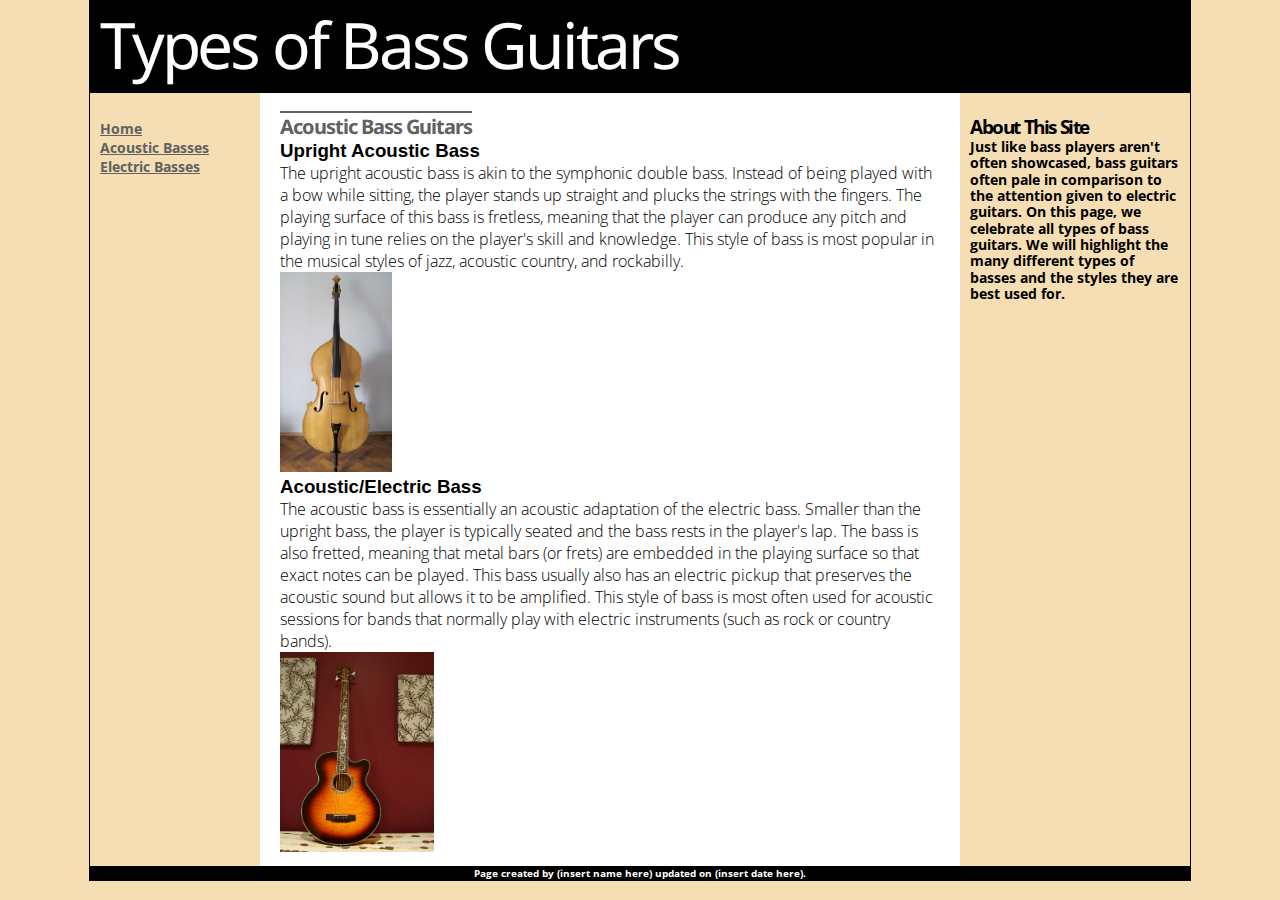
==== Project6/acoustic.html @ 92bc810d "Add files via upload" ====
<!DOCTYPE html>
<html>
  <head>
    <meta charset="UTF-8">
    <title>Types of Bass Guitars</title>
    <link href="style.css" rel="stylesheet" type="text/css" />
    <link href='http://fonts.googleapis.com/css?family=Droid+Sans:400,700|Open+Sans:400,700|Open+Sans+Condensed:300,700' rel='stylesheet' type='text/css'>
<script src="helpers/modernizr_dev.js"></script>
  </head>
  <body>

	<div id="wrapper">
    	<header>
    		<h1>Types of Bass Guitars</h1>
    	</header>
        <div class="col_wrap">
        	<nav>
                <ul>
                    <li><a href="index.html">Home</a></li>
                    <li><a href="acoustic.html">Acoustic Basses</a></li>
                    <li><a href="electric.html">Electric Basses</a></li>
                </ul>
        	</nav>
       <article>

    <h2>Acoustic Bass Guitars</h2>
    
    <h3>Upright Acoustic Bass</h3>
        <p>The upright acoustic bass is akin to the symphonic double bass.  Instead of being played with a bow while sitting, the player stands up straight and plucks the strings with the fingers.  The playing surface of this bass is fretless, meaning that the player can produce any pitch and playing in tune relies on the player's skill and knowledge. This style of bass is most popular in the musical styles of jazz, acoustic country, and rockabilly.</p>
    <img src="img/UprightAcousticBass.jpg" height="200" alt="Upright Acoustic Bass">

    <h3>Acoustic/Electric Bass</h3>
        <p>The acoustic bass is essentially an acoustic adaptation of the electric bass. Smaller than the upright bass, the player is typically seated and the bass rests in the player's lap. The bass is also fretted, meaning that metal bars (or frets) are embedded in the playing surface so that exact notes can be played. This bass usually also has an electric pickup that preserves the acoustic sound but allows it to be amplified. This style of bass is most often used for acoustic sessions for bands that normally play with electric instruments (such as rock or country bands).</p>
    <img src="img/AcousticElectricBass.jpg" height="200" alt="Upright Acoustic Bass">

        </article>
        <aside>
            <h3>About This Site</h3>
            <p>Just like bass players aren't often showcased, bass guitars often pale in comparison to the attention given to electric guitars.  On this page, we celebrate all types of bass guitars.  We will highlight the many different types of basses and the styles they are best used for.</p>
        </aside>
        </div>
       	<footer>
            <p>Page created by (insert name here) updated on (insert date here).</p>
        </footer>
    </div>

   
  </body>
</html>
---- Project6/style.css ----
* {margin:0; padding:0;}
body {
	font-family:helvetica, arial, sans-serif;
    background-color:#F5DEB3;
	}
#wrapper {
	min-width:760px; max-width:1100px; margin:0 auto; border:1px solid; overflow:hidden;
	}
header {
	background:#000;
	}
header h1 {
	font-family:'Droid Sans';
	font-weight:400;
	font-size:4em;
	letter-spacing:-.05em;
	color:#fff;
	padding:0 0 5px 10px; 
	}
nav {
	display:table-cell;
	width:150px;
	background:#F5DEB3;
	padding:10px;
	}
.list0 ul {
	border:1px solid #000;
	border-radius:3px; padding:5px 10px 3px;
	}
.list0 li {
	list-style-type:none;
	padding:3px 10px;
	}
.list0 li + li {
	border-top:1px solid #000;
	}
.list0 a {
	text-decoration:none;
	font:20px 'Exo', helvetica, arial, sans-serif;
	font-weight:400;
	color:#000;
	}
.list0 a:hover {
	color:#069;
	}	
nav li {
	list-style-type:none;
	}
nav a {
	font-family:'Open Sans Condensed';
	font-weight:700;
	font-size:.85em;
	color:#616161;
	}
article {
	display:table-cell;
	background:#fff;
	padding:10px 20px;
	}
article h1 {
	font-family:'Droid Sans';
	font-weight:700;
	font-size:1.5em;
	letter-spacing:-.05em;
	color:#616161;
	}
article h2 {
	font-family:'Droid Sans';
	font-weight:700;
	font-size:1.25em;
	letter-spacing:-.05em;
	color:#616161;
	text-decoration:overline;
	margin:10px 0 0 0;
	}
article p {
	font-family:'Open Sans Condensed';
	font-weight:300;
	font-size:1em;
	color:#000;
	}
aside {
	display:table-cell;
	width:210px;
	background:#F5DEB3;
	padding:10px;
	}
aside h3 {
	font-family:'Open Sans Condensed';
	font-weight:700;
	letter-spacing:-.075em;
	color:#000;
	}
aside p {
	font-family:'Open Sans Condensed';
	font-weight:700;
	font-size:.85em;
	line-height:1.2em;
	color:#000;
	}
footer {
	clear:both;
	background:#000;
	text-align:center;
	}
footer p {
	font-family:'Open Sans';
	font-weight:700;
	font-size:.65em;
	color:#fff;
	}
footer a {
	font-family:'Open Sans';
	font-weight:700italic;
	font-size:1em;
	color:#ffed53;
	text-decoration:none;
	}
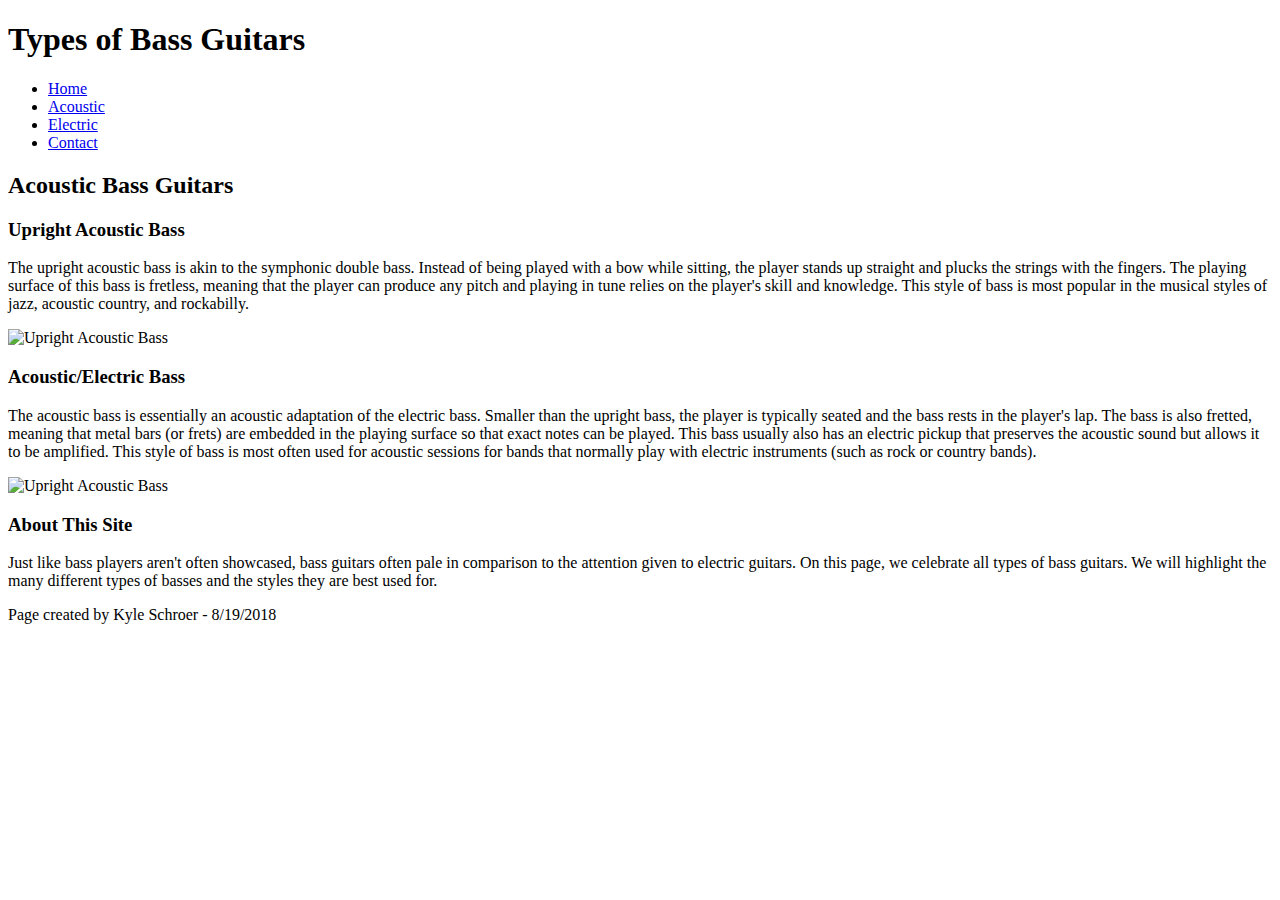
==== commit b285aea7: "Add files via upload" ====
--- a/Project6/acoustic.html
+++ b/Project6/acoustic.html
@@ -1,39 +1,39 @@
 
 <!DOCTYPE html>
 <html>
-  <head>
-    <meta charset="UTF-8">
-    <title>Types of Bass Guitars</title>
-    <link href="style.css" rel="stylesheet" type="text/css" />
-    <link href='http://fonts.googleapis.com/css?family=Droid+Sans:400,700|Open+Sans:400,700|Open+Sans+Condensed:300,700' rel='stylesheet' type='text/css'>
+<head>
+<meta charset="utf-8" /> 
+<title>Types of Bass Guitars</title>
+<link href='http://fonts.googleapis.com/css?family=Droid+Sans:400,700|Open+Sans:400,700|Open+Sans+Condensed:300,700' rel='stylesheet' type='text/css'>
 <script src="helpers/modernizr_dev.js"></script>
-  </head>
-  <body>
 
+</head>
+
+<body>
 	<div id="wrapper">
     	<header>
     		<h1>Types of Bass Guitars</h1>
     	</header>
         <div class="col_wrap">
-        	<nav>
-                <ul>
-                    <li><a href="index.html">Home</a></li>
-                    <li><a href="acoustic.html">Acoustic Basses</a></li>
-                    <li><a href="electric.html">Electric Basses</a></li>
-                </ul>
-        	</nav>
+        	<nav class="list0">
+            <ul>
+                <li><a href="index.html">Home</a></li>
+                <li><a href="acoustic.html">Acoustic</a></li>
+                <li><a href="electric.html">Electric</a></li>
+                <li><a href="form/form.html" target="blank">Contact</a></li>
+            </ul>
+                </nav> 
        <article>
-
-    <h2>Acoustic Bass Guitars</h2>
+       	 <h2>Acoustic <span class="sub">Bass</span> Guitars</h2>
     
     <h3>Upright Acoustic Bass</h3>
         <p>The upright acoustic bass is akin to the symphonic double bass.  Instead of being played with a bow while sitting, the player stands up straight and plucks the strings with the fingers.  The playing surface of this bass is fretless, meaning that the player can produce any pitch and playing in tune relies on the player's skill and knowledge. This style of bass is most popular in the musical styles of jazz, acoustic country, and rockabilly.</p>
-    <img src="img/UprightAcousticBass.jpg" height="200" alt="Upright Acoustic Bass">
+    <img src="UprightAcousticBass.jpg" height="200" alt="Upright Acoustic Bass">
 
     <h3>Acoustic/Electric Bass</h3>
         <p>The acoustic bass is essentially an acoustic adaptation of the electric bass. Smaller than the upright bass, the player is typically seated and the bass rests in the player's lap. The bass is also fretted, meaning that metal bars (or frets) are embedded in the playing surface so that exact notes can be played. This bass usually also has an electric pickup that preserves the acoustic sound but allows it to be amplified. This style of bass is most often used for acoustic sessions for bands that normally play with electric instruments (such as rock or country bands).</p>
-    <img src="img/AcousticElectricBass.jpg" height="200" alt="Upright Acoustic Bass">
-
+    <img src="AcousticElectricBass.jpg" height="200" alt="Upright Acoustic Bass">
+           
         </article>
         <aside>
             <h3>About This Site</h3>
@@ -41,11 +41,9 @@
         </aside>
         </div>
        	<footer>
-            <p>Page created by (insert name here) updated on (insert date here).</p>
+            <p>Page created by Kyle Schroer - 8/19/2018</p>
         </footer>
     </div>
-
-   
-  </body>
+    
+</body>
 </html>
-
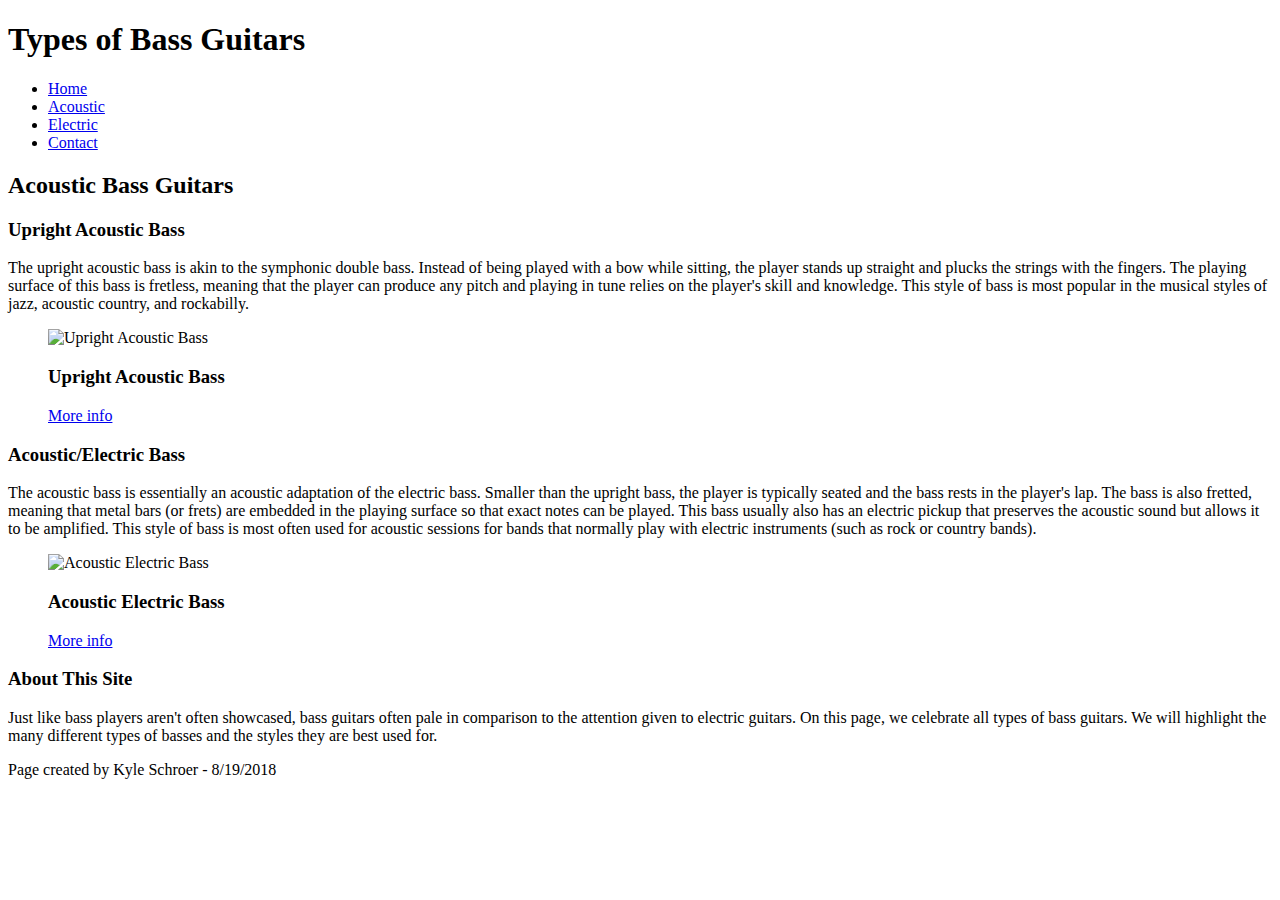
==== commit 1c81fca7: "Add files via upload" ====
--- a/Project6/acoustic.html
+++ b/Project6/acoustic.html
@@ -28,12 +28,26 @@
     
     <h3>Upright Acoustic Bass</h3>
         <p>The upright acoustic bass is akin to the symphonic double bass.  Instead of being played with a bow while sitting, the player stands up straight and plucks the strings with the fingers.  The playing surface of this bass is fretless, meaning that the player can produce any pitch and playing in tune relies on the player's skill and knowledge. This style of bass is most popular in the musical styles of jazz, acoustic country, and rockabilly.</p>
-    <img src="UprightAcousticBass.jpg" height="200" alt="Upright Acoustic Bass">
-
+           
+           <figure>
+    	<img src="UprightAcousticBass.jpg" height="200" alt="Upright Acoustic Bass" />
+    	<figcaption>
+        	<h3>Upright Acoustic Bass</h3>
+        	<a href="https://en.wikipedia.org/wiki/Double_bass" target="blank">More info</a>
+        </figcaption>
+    </figure>
+    
     <h3>Acoustic/Electric Bass</h3>
         <p>The acoustic bass is essentially an acoustic adaptation of the electric bass. Smaller than the upright bass, the player is typically seated and the bass rests in the player's lap. The bass is also fretted, meaning that metal bars (or frets) are embedded in the playing surface so that exact notes can be played. This bass usually also has an electric pickup that preserves the acoustic sound but allows it to be amplified. This style of bass is most often used for acoustic sessions for bands that normally play with electric instruments (such as rock or country bands).</p>
-    <img src="AcousticElectricBass.jpg" height="200" alt="Upright Acoustic Bass">
            
+           <figure>
+    	<img src="AcousticElectricBass.jpg" height="200" alt="Acoustic Electric Bass"  />
+    	<figcaption>
+        	<h3>Acoustic Electric Bass</h3>
+        	<a href="https://en.m.wikipedia.org/wiki/Acoustic_bass_guitar" target="blank">More info</a>
+        </figcaption>
+    </figure>
+    
         </article>
         <aside>
             <h3>About This Site</h3>
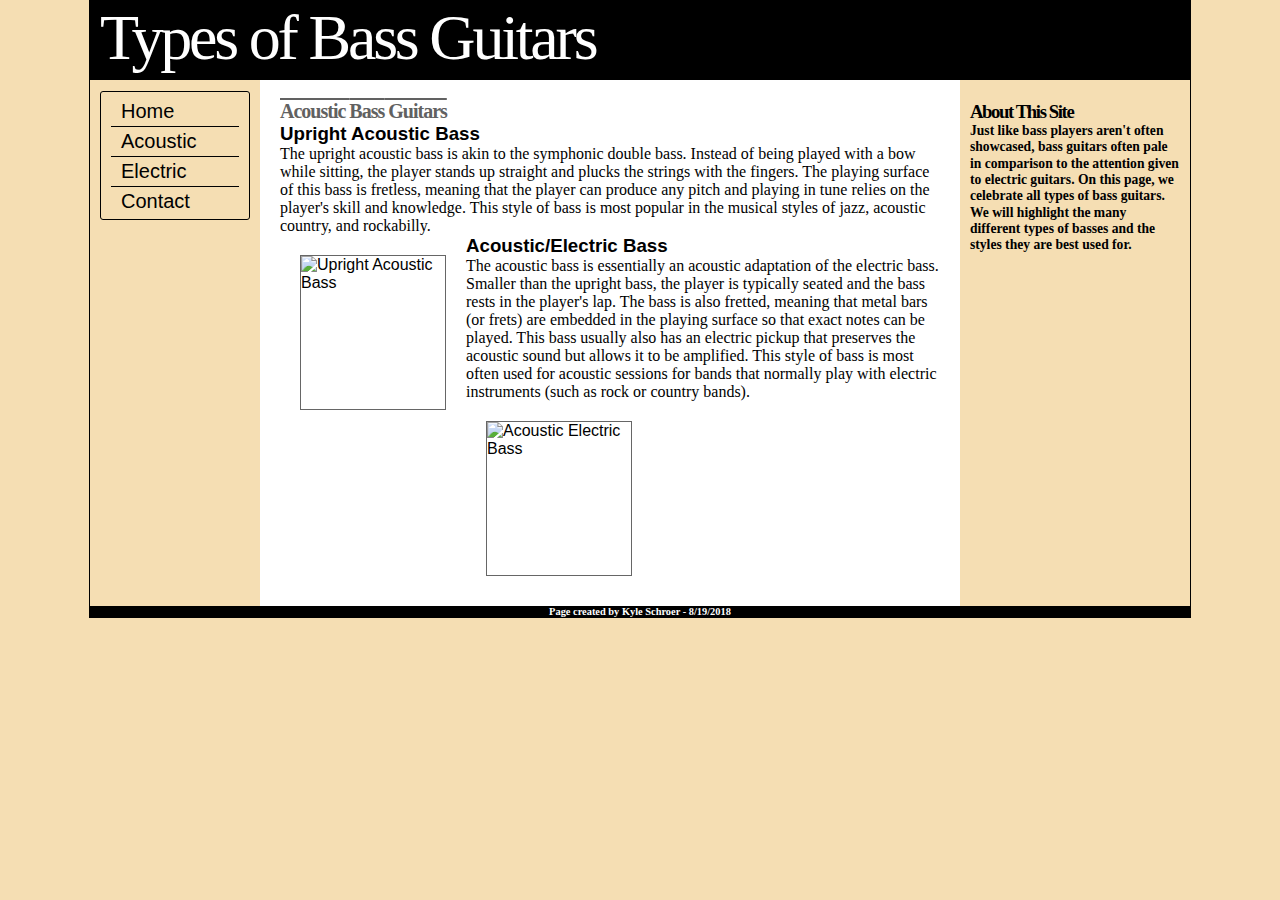
==== commit 63b8ae74: "Add files via upload" ====
--- a/Project6/acoustic.html
+++ b/Project6/acoustic.html
@@ -4,7 +4,7 @@
 <head>
 <meta charset="utf-8" /> 
 <title>Types of Bass Guitars</title>
-<link href='http://fonts.googleapis.com/css?family=Droid+Sans:400,700|Open+Sans:400,700|Open+Sans+Condensed:300,700' rel='stylesheet' type='text/css'>
+<link a href="style.css"rel='stylesheet' type='text/css'>
 <script src="helpers/modernizr_dev.js"></script>
 
 </head>
--- a/Project6/style.css
+++ b/Project6/style.css
@@ -0,0 +1,157 @@
+
+* {margin:0; padding:0;}
+body {
+	font-family:helvetica, arial, sans-serif;
+    background-color:#F5DEB3;
+	}
+#wrapper {
+	min-width:760px; max-width:1100px; margin:0 auto; border:1px solid; overflow:hidden;
+	}
+header {
+	background:#000;
+	}
+header h1 {
+	font-family:'Droid Sans';
+	font-weight:400;
+	font-size:4em;
+	letter-spacing:-.05em;
+	color:#fff;
+	padding:0 0 5px 10px; 
+	}
+nav {
+	display:table-cell;
+	width:150px;
+	background:#F5DEB3;
+	padding:10px;
+	}
+.list0 ul {
+	border:1px solid #000;
+	border-radius:3px; padding:5px 10px 3px;
+	}
+.list0 li {
+	list-style-type:none;
+	padding:3px 10px;
+	}
+.list0 li + li {
+	border-top:1px solid #000;
+	}
+.list0 a {
+	text-decoration:none;
+	font:20px 'Exo', helvetica, arial, sans-serif;
+	font-weight:400;
+	color:#000;
+	}
+.list0 a:hover {
+	color:#069;
+	}	
+
+figure {
+	width:144px; height:153px; /* sizing of image box */
+	margin:20px 20px;			/* space between boxes */
+	border:1px solid #666;		/* image border */
+	position:relative; /* positioning context for popups */
+	float:left; /* makes images sit side by side */
+	}
+img {display:block;}/* remove baseline spacing from under image */
+figcaption {
+	display:none; /* hides popups */
+	position:absolute; /* relative to images */
+	left:74%; top:14px; /* positions popup on right side of image */
+	width:130px; /* width of popup */
+	padding:10px; /* space around popup content */
+	background:#f2eaea;
+	border:3px solid red; border-radius:6px;
+	}
+figure:hover figcaption {display:block; z-index:2;} /* displays popup when image is hovered */
+figcaption h3 { /* popup content */
+	font-size:14px;
+	color:#666;
+	margin-bottom:6px;
+	}
+figcaption a { /* popup content */
+	display:block;
+	text-decoration:none;
+	font-size:12px;
+	color:#000;
+	}
+figcaption:after { /* red triangle box*/
+	content:""; /* some content required - using empty text string */
+	position:absolute; /* relative to popup */
+	border:12px solid;
+	border-color:transparent red transparent transparent; 
+	right:100%; top:17px;
+	height:0px; width:0px; /* collapses box to create triangle */ 
+	}
+nav li {
+	list-style-type:none;
+	}
+nav a {
+	font-family:'Open Sans Condensed';
+	font-weight:700;
+	font-size:.85em;
+	color:#616161;
+	}
+article {
+	display:table-cell;
+	background:#fff;
+	padding:10px 20px;
+	}
+article h1 {
+	font-family:'Droid Sans';
+	font-weight:700;
+	font-size:1.5em;
+	letter-spacing:-.05em;
+	color:#616161;
+	}
+article h2 {
+	font-family:'Droid Sans';
+	font-weight:700;
+	font-size:1.25em;
+	letter-spacing:-.05em;
+	color:#616161;
+	text-decoration:overline;
+	margin:10px 0 0 0;
+	}
+article p {
+	font-family:'Open Sans Condensed';
+	font-weight:300;
+	font-size:1em;
+	color:#000;
+	}
+aside {
+	display:table-cell;
+	width:210px;
+	background:#F5DEB3;
+	padding:10px;
+	}
+aside h3 {
+	font-family:'Open Sans Condensed';
+	font-weight:700;
+	letter-spacing:-.075em;
+	color:#000;
+	}
+aside p {
+	font-family:'Open Sans Condensed';
+	font-weight:700;
+	font-size:.85em;
+	line-height:1.2em;
+	color:#000;
+	}
+footer {
+	clear:both;
+	background:#000;
+	text-align:center;
+	}
+footer p {
+	font-family:'Open Sans';
+	font-weight:700;
+	font-size:.65em;
+	color:#fff;
+	}
+footer a {
+	font-family:'Open Sans';
+	font-weight:700italic;
+	font-size:1em;
+	color:#ffed53;
+	text-decoration:none;
+	}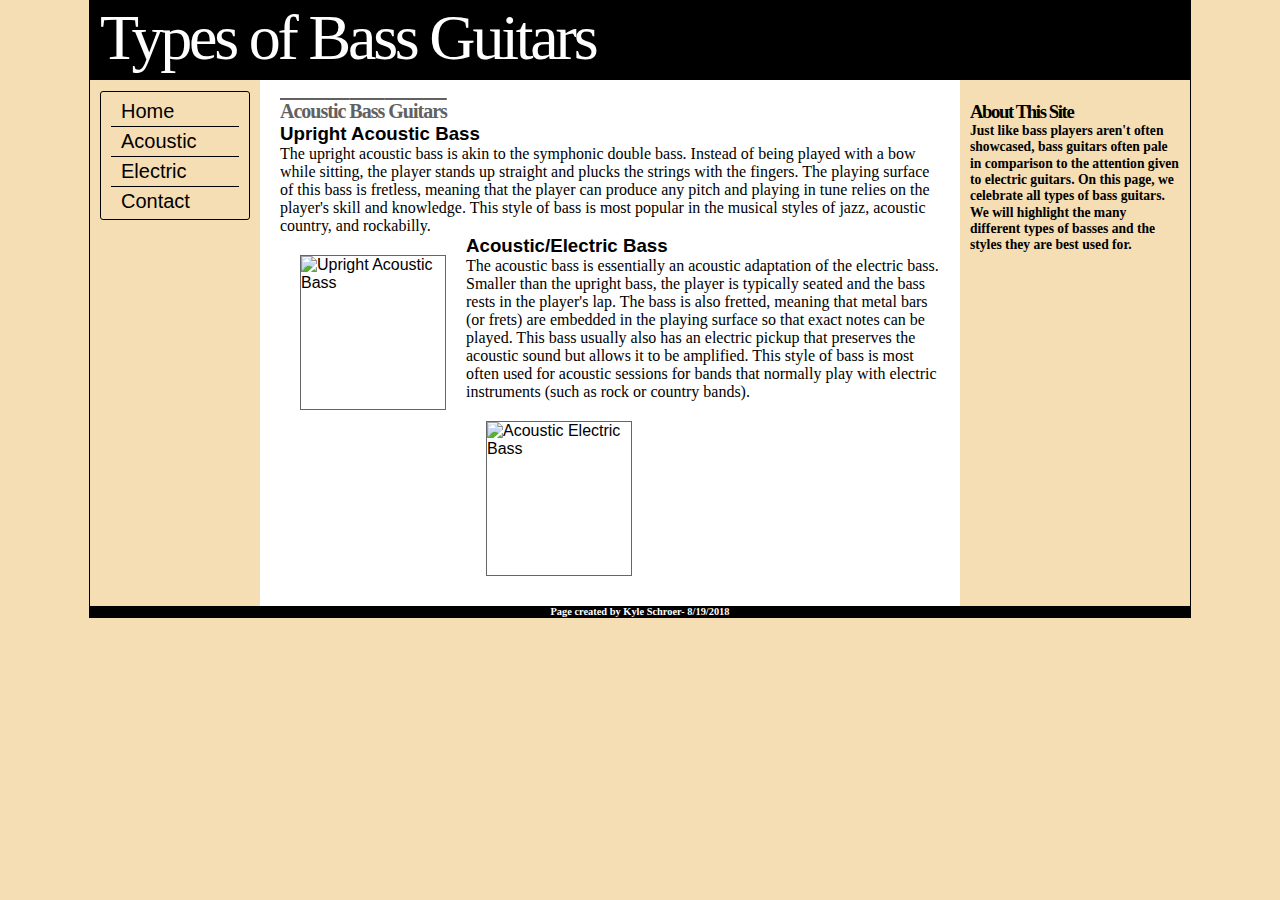
==== commit d2a49842: "Update acoustic.html" ====
--- a/Project6/acoustic.html
+++ b/Project6/acoustic.html
@@ -55,7 +55,7 @@
         </aside>
         </div>
        	<footer>
-            <p>Page created by Kyle Schroer - 8/19/2018</p>
+            <p>Page created by Kyle Schroer- 8/19/2018</p>
         </footer>
     </div>
     
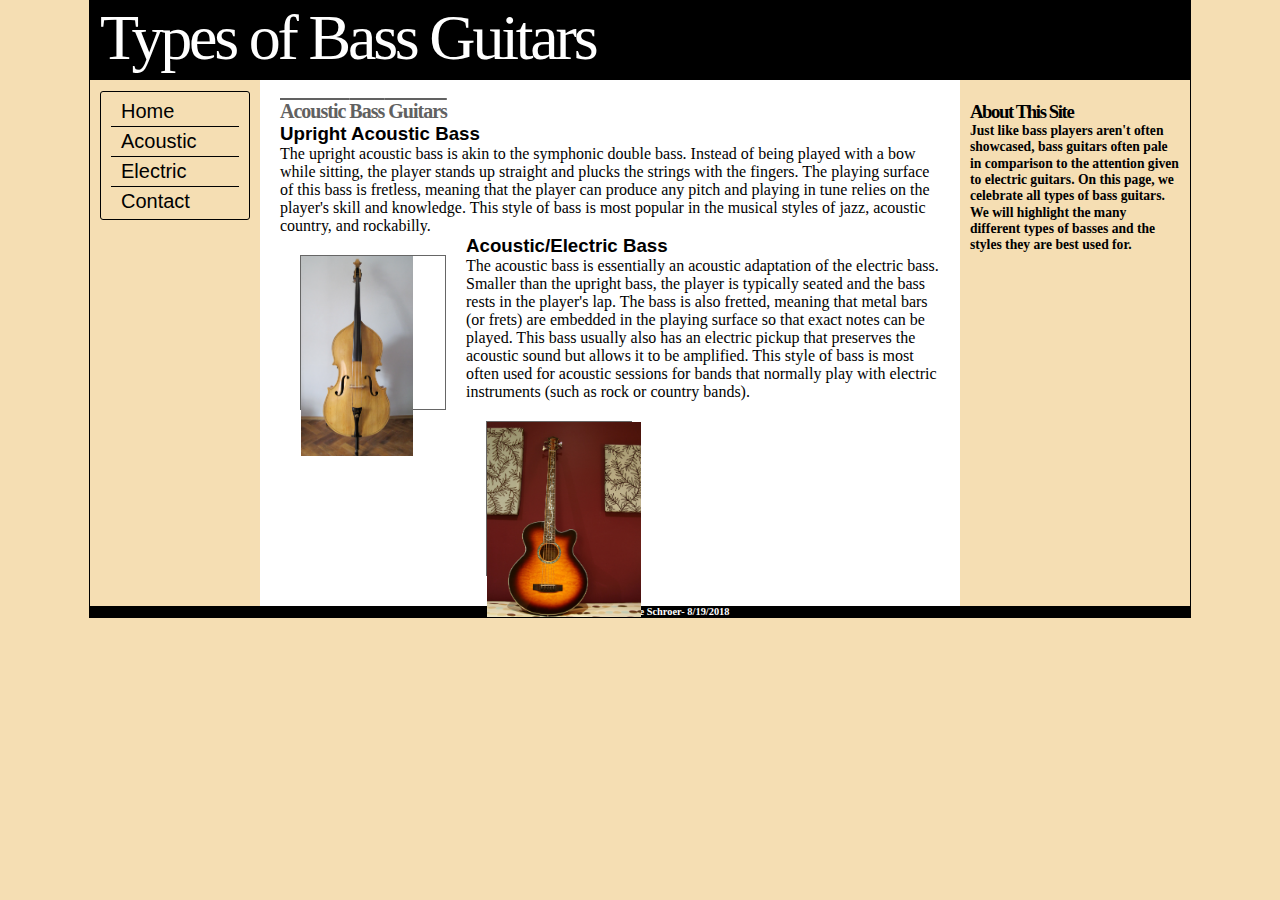
==== commit aa0b3491: "Update acoustic.html" ====
--- a/Project6/acoustic.html
+++ b/Project6/acoustic.html
@@ -30,7 +30,7 @@
         <p>The upright acoustic bass is akin to the symphonic double bass.  Instead of being played with a bow while sitting, the player stands up straight and plucks the strings with the fingers.  The playing surface of this bass is fretless, meaning that the player can produce any pitch and playing in tune relies on the player's skill and knowledge. This style of bass is most popular in the musical styles of jazz, acoustic country, and rockabilly.</p>
            
            <figure>
-    	<img src="UprightAcousticBass.jpg" height="200" alt="Upright Acoustic Bass" />
+    	<img src="img/UprightAcousticBass.jpg" height="200" alt="Upright Acoustic Bass" />
     	<figcaption>
         	<h3>Upright Acoustic Bass</h3>
         	<a href="https://en.wikipedia.org/wiki/Double_bass" target="blank">More info</a>
@@ -41,7 +41,7 @@
         <p>The acoustic bass is essentially an acoustic adaptation of the electric bass. Smaller than the upright bass, the player is typically seated and the bass rests in the player's lap. The bass is also fretted, meaning that metal bars (or frets) are embedded in the playing surface so that exact notes can be played. This bass usually also has an electric pickup that preserves the acoustic sound but allows it to be amplified. This style of bass is most often used for acoustic sessions for bands that normally play with electric instruments (such as rock or country bands).</p>
            
            <figure>
-    	<img src="AcousticElectricBass.jpg" height="200" alt="Acoustic Electric Bass"  />
+    	<img src="img/AcousticElectricBass.jpg" height="200" alt="Acoustic Electric Bass"  />
     	<figcaption>
         	<h3>Acoustic Electric Bass</h3>
         	<a href="https://en.m.wikipedia.org/wiki/Acoustic_bass_guitar" target="blank">More info</a>
